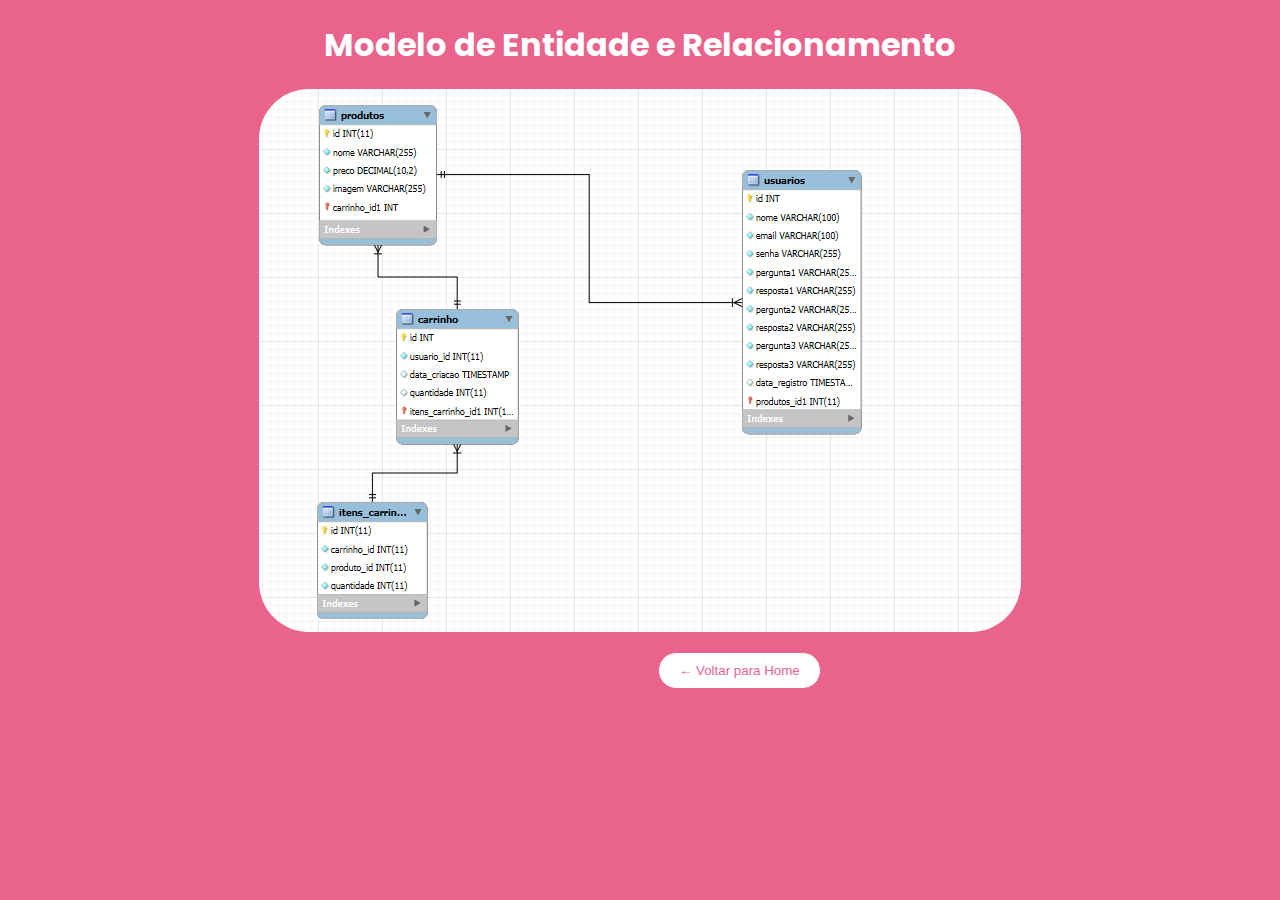
==== MER/mer.html @ f1ee73f3 "cadastro + validações" ====
<!DOCTYPE html>
<html lang="pt-br">
<head>
    <meta charset="UTF-8">
    <meta name="viewport" content="width=device-width, initial-scale=1.0">
    <link rel="stylesheet" href="mer.css">
    <link href="https://fonts.googleapis.com/css2?family=Poppins:wght@300;400;600&display=swap" rel="stylesheet">
    <title>MER</title>
</head>
<body>
    <h1>Modelo de Entidade e Relacionamento</h1>

<div class="container">
    <img src="mer_example.png" alt="">
</div>

<a href="../index.php"><button class="botao">&larr; Voltar para Home</button></a>

</body>
</html>
---- MER/mer.css ----
:root {
    --pink-one: #EA638C;
    --pink-two: #ff3399;
    --purple-one: #660099;
    --lavander: #AC80A0;
    --dark: #333;
}

body {
    background-color: var(--pink-one);
}

h1 {
    text-align: center;
    font-family: 'Poppins', sans-serif;
    color: #fff;
    margin-bottom: 20px;
}

.container {
    display: flex;
    align-items: center;
    justify-content: center;
  
}

.container img {
    border-radius: 50px;
}

.botao {
    padding: 10px 20px;
    border: solid 1px var(--pink-one);
    border-radius: 20px;
    color: var(--pink-one);
    background-color: white;
    cursor: pointer;
    margin-top: 20px;
    margin-left: 650px;
    transition: background-color 0.5s ease, color 0.5s ease, transform 0.5s ease;
}

.botao:hover {
    background-color: var(--pink-one);
    color: white;
    transform: scale(1.2);
}
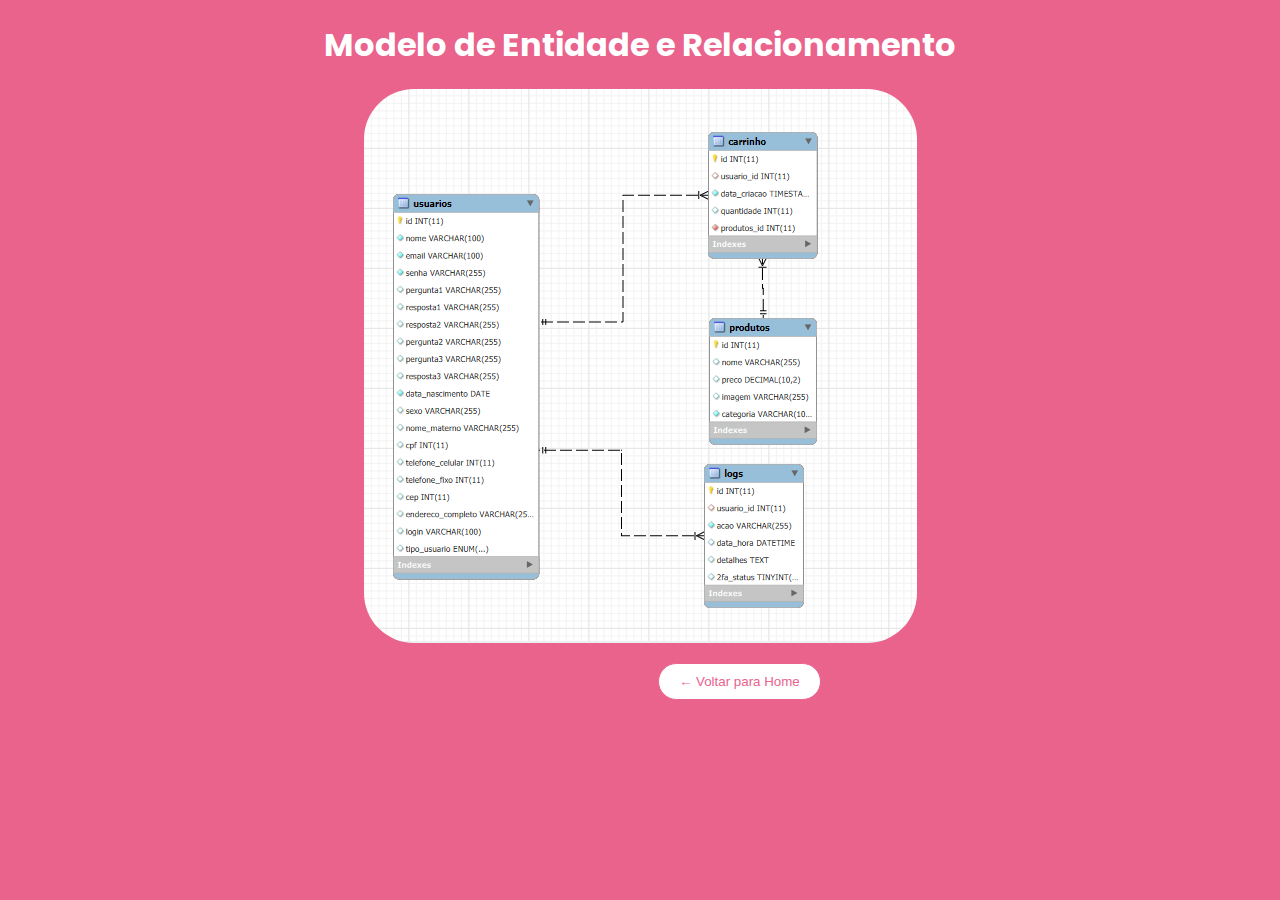
==== commit ce90578c: "mer atualizado" ====
--- a/MER/mer.html
+++ b/MER/mer.html
@@ -5,13 +5,14 @@
     <meta name="viewport" content="width=device-width, initial-scale=1.0">
     <link rel="stylesheet" href="mer.css">
     <link href="https://fonts.googleapis.com/css2?family=Poppins:wght@300;400;600&display=swap" rel="stylesheet">
+    <link rel="shortcut icon" href="../assets/gamex-favicon.png" type="image/x-icon">
     <title>MER</title>
 </head>
 <body>
     <h1>Modelo de Entidade e Relacionamento</h1>
 
 <div class="container">
-    <img src="mer_example.png" alt="">
+    <img src="mer_completo.png" alt="">
 </div>
 
 <a href="../index.php"><button class="botao">&larr; Voltar para Home</button></a>
